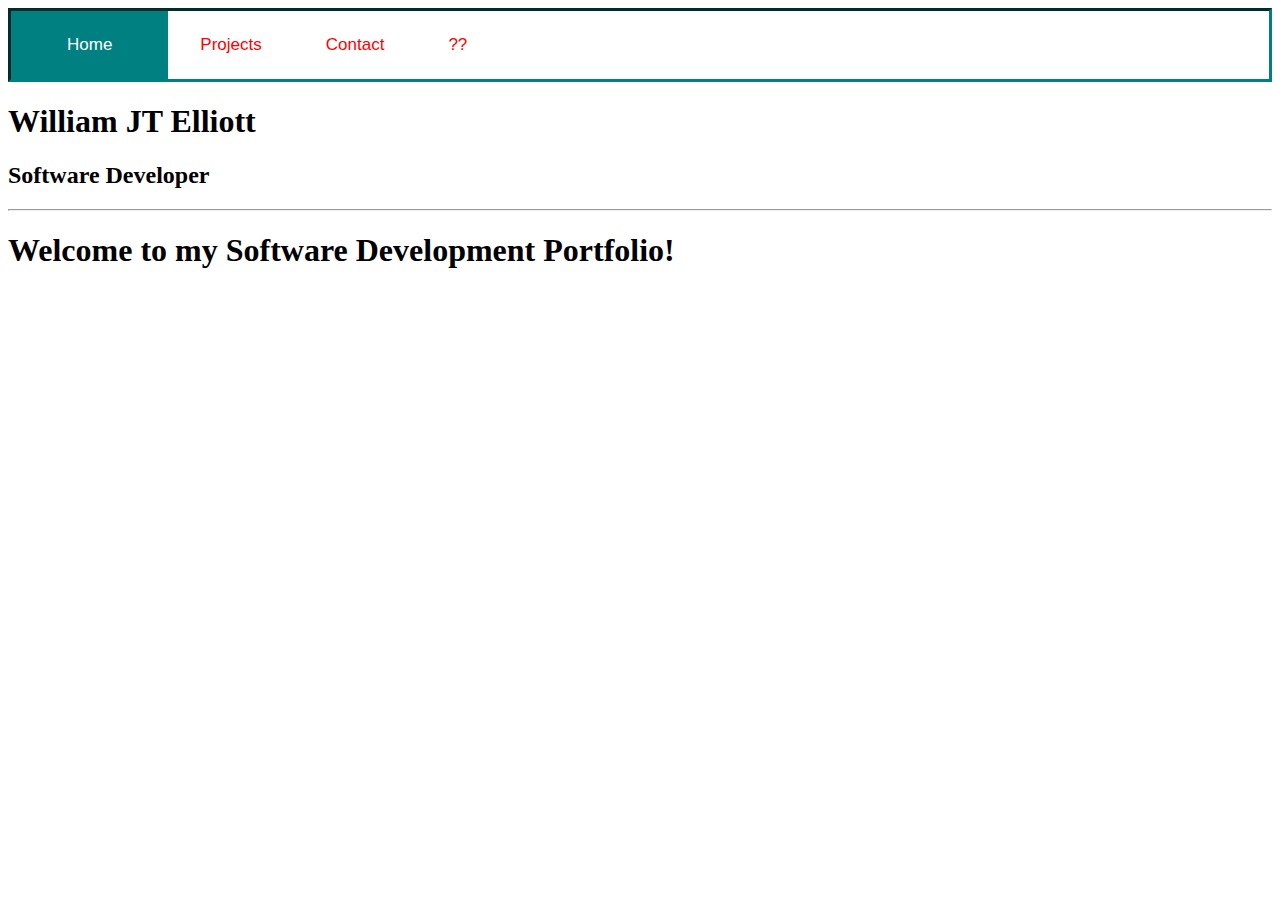
==== index.html @ aab87a1e "Added image bounce. Changed nav bar padding." ====
<!DOCTYPE html>
<html>
  <head>
    <meta charset="utf-8">
    <meta name="viewport" content="width=device-width">
    <title>WJTE - Portfolio</title>
    <link rel="stylesheet" href="./styles.css">
  </head>
  <body>


    <script>

        /*TODO: Move this to a new js if I intend to keep it*/
        var posX = 1;
        var posY = 50;
        var velX = 2;
        var velY = 2;


        // Margin min/max
        boundMinX = 0;
        boundMaxX = 550;
        boundMinY = 0;
        boundMaxY = 350;

        var delta = 0;


        var started = false;
        var inter;
        function bounceImage()
        {
            // Don't let them start more than one timer.
            (started == true) ? 0 : inter = setInterval(draw, 10);
            started = true;
        }


        // This is called on an interval.
        function draw()
        {
            document.getElementById("profileImg").style.marginLeft = posX + "px";
            document.getElementById("profileImg").style.marginTop = posY + "px";



            

            // Only run for an amount of time
            if (delta == 1500)
            {
                clearInterval(inter);
            }

            // Change our velocity based on position of margin vs min & max
            if (posX > boundMaxX) { velX -= velX*2 }
            // Make sure we use Math.abs or it'll break
            else if (posX < boundMinX) { velX += Math.abs(velX*2) }


            // Same for Y
            if (posY > boundMaxY) { velY -= velY*2 }
            else if (posY < boundMinY) { velY += Math.abs(velY*2) }


            // Move based on velocity
            posX += velX;
            posY += velY;

            delta++;
        }
        
        /// <summary>
        /// This function servers to highlight the correct page at the top navigational
        /// bar, as well as hide and display the correct information that the user is trying
        /// to view.
        /// <param>String - Page to show</param>
        /// <param>String - Button to make active</param>
        /// </summary>
        function displayNewPage(page, btn)
            {
                
                /*
                    TODO: Find a better way to iterate through these pages
                    rather than having to keep an updated list each time I
                    need to add a new page to this.
                */


                let pages = ["homePage", "projectsPage", "contactPage"];
                let pageButtons = ["homeBtn", "projectsBtn", "contactBtn"];

                // Return only the pages/Button from the lists above that aren't the one
                // we clicked on.
                var filteredPages = pages.filter(function(value)
                {
                    return (value == page) ? false : true;
                })
                var filteredButtons = pageButtons.filter(function(value)
                {
                    return (value == btn) ? false : true;
                })



                //console.log(filteredPages);
                //console.log(filteredButtons);
                
                for (var i = 0; i < filteredPages.length; i++)
                {
                    changeContent(filteredPages[i], "none");
                    makeInactive(filteredButtons[i]);
                }

                makeActive(btn);
                changeContent(page, "block");
                return false;
            }


        function makeActive(btn)
        {
            // Classname's 'active' will show a different background in css
            document.getElementById(btn).className = "active";
        }
        function makeInactive(btn)
        {
            document.getElementById(btn).className = "";
        }

        // Block to show, none to hide
        function changeContent(pageName, type)
        {
            var temp = document.getElementsByClassName(pageName);

            for (var i = 0; i < temp.length; i++)
            {
                document.getElementById(temp[i].id).style.display = type;
            }
            return false;
        }
    </script>


    <!--TODO: Make menu more animated-->

    <div class = "navigationMenu" id="navMenu">
        <a id = "homeBtn" class="active" href="#home" onclick="return displayNewPage('homePage', 'homeBtn');">Home</a>
        <a id = "projectsBtn" class = "" href="#projects" onclick="return displayNewPage('projectsPage', 'projectsBtn');">Projects</a>
        <a id = "contactBtn" class = "" href="#contact" onclick="return displayNewPage('contactPage', 'contactBtn');">Contact</a>
        <a class = "" href="#TODO">??</a>
    </div>

    <div class="page_nameHeader">
        <h1>
            William JT Elliott
        </h1>
        <h2>
            Software Developer
        </h2>
        <hr>
    </div>



    <!--#region home page content -->
    <div id="homePage" class="homePage">
        <h1>Welcome to my Software Development Portfolio!</h1>
    </div>
    <!--endregion-->

    <!--#region project page content-->
    <div id="projectsPage" class = "projectsPage" style="display:none">
        <h2>
            My projects:
        </h2>


        <ul>
            <li>This first webpage</li>
            <li>More to come!</li>
        </ul>

    </div>
    <!--#endregion-->
    

    <!--#region contact info-->
    <div id="contactPage" class = "contactPage" style="display:none">
        <h2>
            Contact me:
        </h2>

        <p>Email: MY-EMAIL@Mailinator.com<br>Phone: 555-555-5555
        </p>

        <p>This page should be visible on <a href="https://wjtelliott.github.io/sd-portfolio/">Wjtelliott.Github.IO/SD-Portfolio</a>
        <br>Check out my other projects not listed here on <a href="https://github.com/wjtelliott">My Github Account</a></p>

        <img id="profileImg" class="profileImg" alt="Picture of William Elliott" src="./resources/IMG_4685.JPG" onclick="return bounceImage()" width="240">

    </div>
    <!--#endregion-->
    
     <!--
            Lorem ipsum dolor sit amet, doming impetus vivendum ut vim, vidit dolorem sed in. Vitae vocent vel no, mel definiebas instructior ne. Labore discere invidunt an sea. Stet dissentiunt no mei, dicunt iisque in vix, qui cu illud choro accusamus. Ius porro meliore luptatum id, pro ut prompta sententiae.
            At prima aliquando accommodare qui, eum nulla constituto posidonium no. At eum dolor detraxit invenire. Ut vim sonet virtute, te commune appetere pri. Eu mea facer nostrum copiosae.
            Ei per malis propriae, eos no diceret fastidii, te elitr quodsi numquam sed. Quem aliquam prodesset no nec. Laudem ceteros disputando te pro, explicari aliquando duo ei. Est cu inani facilisi torquatos, at per detracto salutandi, viris scripta temporibus id pro. Nobis vitae consul te cum, has accusam conclusionemque no.
            At vel persequeris consectetuer, et etiam veritus delicata sit. Senserit assueverit te usu, ex ferri accumsan vim. Mazim iudicabit eu eum, eros tacimates has eu, elit erant voluptatum et sed. Ad dolore putent scaevola pri, ex option repudiare qui. Duo inermis omnesque pertinax no, ad usu modo probo nonumy. Has an oratio nostrum, nulla possim cu vix, eos in laudem altera maiorum. Sea dico facer aeterno eu, mollis tacimates duo cu, hinc facete dictas eos ne.
            Usu fierent reformidans ei, te alia vivendo eos. Etiam delicata liberavisse sea ad, quodsi luptatum adversarium ad vis. Usu graeci fuisset id, eu usu meliore volumus. Nec fabellas iracundia disputationi ei, et vix graeco liberavisse.
         -->

     </div>
  </body>
</html>
---- styles.css ----
html,



.nameHeader
{
    background-color: white;
}



/*Code for our navigational menu on top*/
.navigationMenu
{
    background-color: white;
    overflow: hidden;
    font-family:'Trebuchet MS', 'Lucida Sans Unicode', 'Lucida Grande', 'Lucida Sans', Arial, sans-serif;
    border-style: inset;
    border-color: teal;
}


.profileImg
{
    border-radius: 50%;
    border-style: solid;
    border-color: black;
    border-width: 4px;
}

/*
Can't think of a great color to use?
Maybe red
*/
.navigationMenu a
{
    float:left;
    color: red;
    text-align: center;
    padding: 24px 32px;
    text-decoration:teal;
    font-size: 17px;
}
.navigationMenu a:hover
{
    background-color:teal;
    color: black;
    padding: 24px 56px;
}
.navigationMenu a.active
{
    background-color: teal;
    color:white;
    padding: 24px 56px;
}
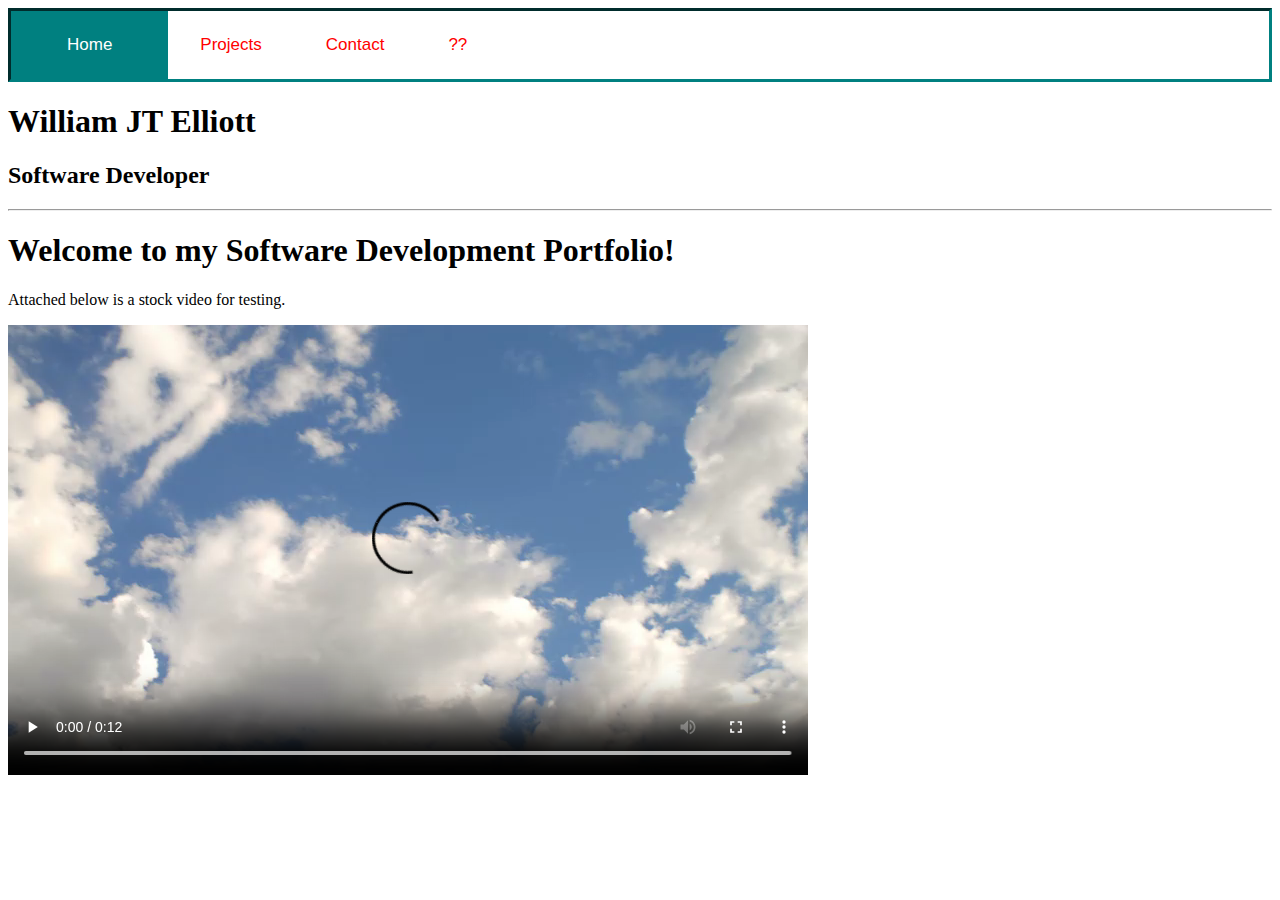
==== commit 96a3f9a9: "Added a stock video to test github io; Will remove later." ====
--- a/index.html
+++ b/index.html
@@ -166,7 +166,13 @@
 
     <!--#region home page content -->
     <div id="homePage" class="homePage">
-        <h1>Welcome to my Software Development Portfolio!</h1>
+        <h1>Welcome to my Software Development Portfolio!
+        </h1>
+        <p>Attached below is a stock video for testing.</p>
+
+
+        <video src='./resources/video1.mov' controls autoplay type='video/mp4'>Your browser does not support this video type</video>
+
     </div>
     <!--endregion-->
 
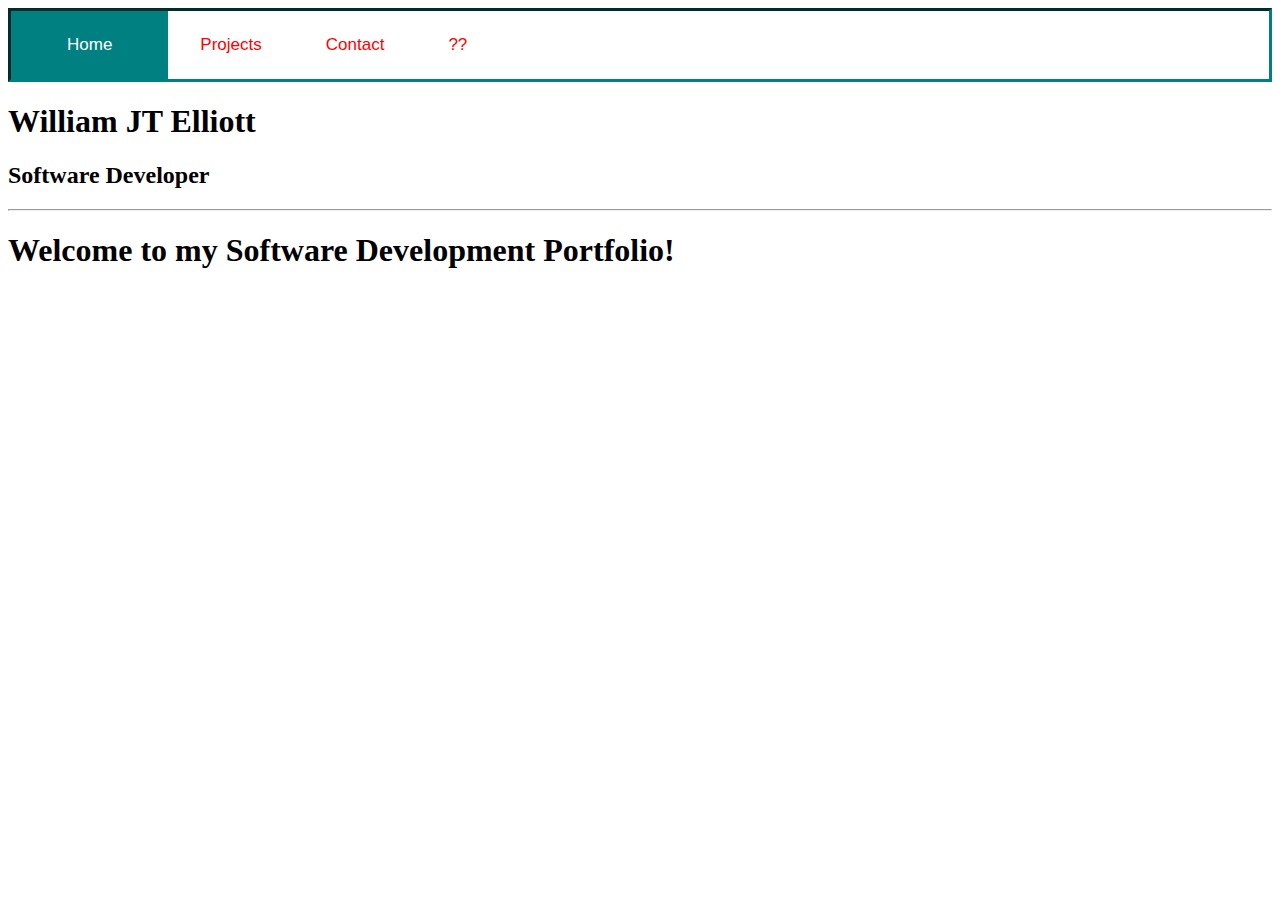
==== commit 7d20607e: "Removed stock video. Github.io WILL PLAY video in resources." ====
--- a/index.html
+++ b/index.html
@@ -168,11 +168,6 @@
     <div id="homePage" class="homePage">
         <h1>Welcome to my Software Development Portfolio!
         </h1>
-        <p>Attached below is a stock video for testing.</p>
-
-
-        <video src='./resources/video1.mov' controls autoplay type='video/mp4'>Your browser does not support this video type</video>
-
     </div>
     <!--endregion-->
 
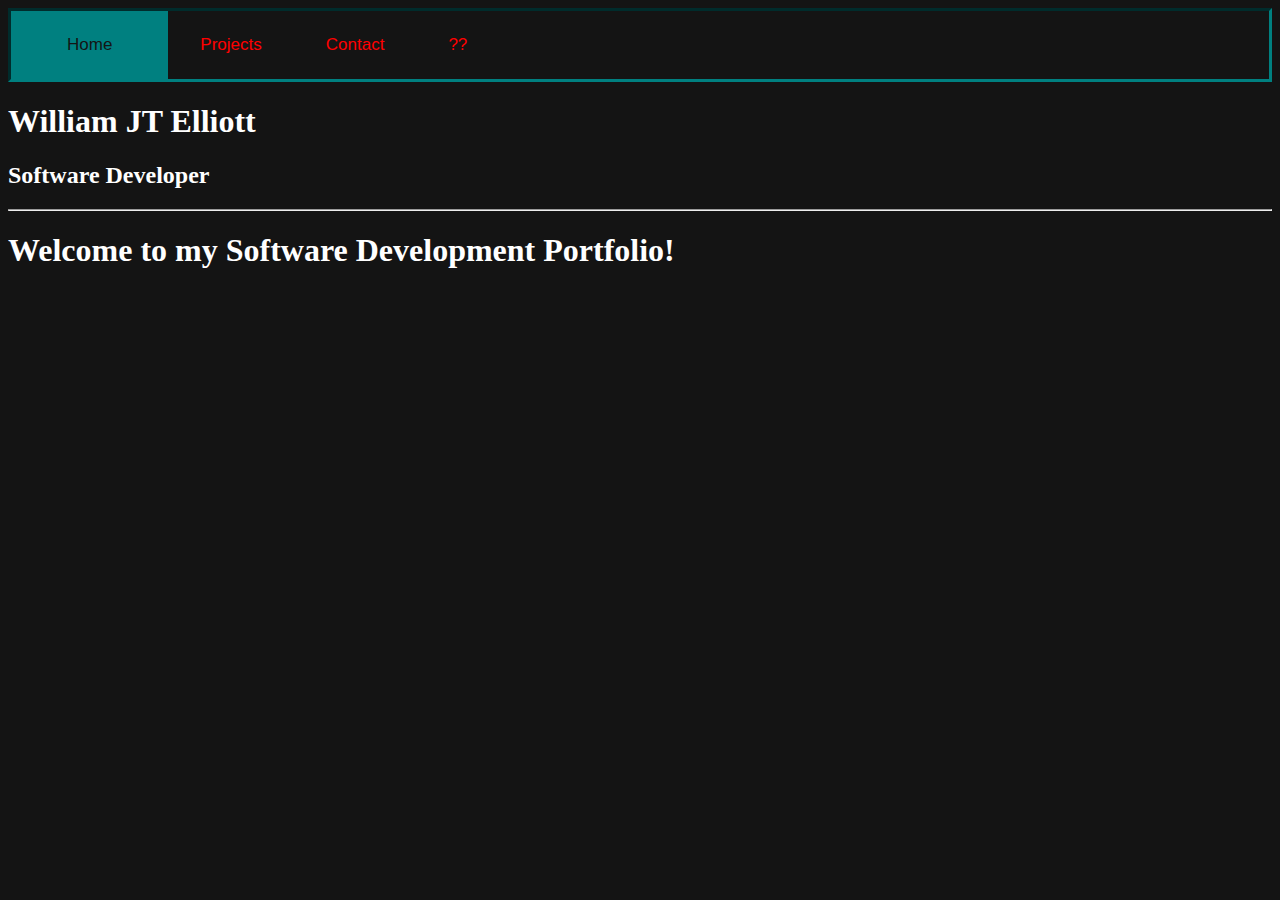
==== commit f448718c: "Added trivia game on projects page. Added triviaGame libs" ====
--- a/index.html
+++ b/index.html
@@ -8,6 +8,11 @@
   </head>
   <body>
 
+    <!--Our trivia game is called with runTriviaGame.runGame()-->
+    <script src='./triviaGame/lib/questions.js'></script>
+    <script src="./triviaGame/lib/triviaGame.js"></script>
+    <script src="./triviaGame/lib/util.js"></script>
+    <script src='./triviaGame/index.js'></script>
 
     <script>
 
@@ -180,6 +185,8 @@
 
         <ul>
             <li>This first webpage</li>
+            <li><a href="https://wjtelliott.github.io/sd-adventure-demo">First Text Adventure Demo</a></li>
+            <li><a href="#" onclick="return runTriviaGame.runGame()">Trivia Game!</a></li>
             <li>More to come!</li>
         </ul>
 
--- a/styles.css
+++ b/styles.css
@@ -1,10 +1,13 @@
-html,
 
-
+html
+{
+    background-color: #141414;
+    color: white;
+}
 
 .nameHeader
 {
-    background-color: white;
+    background-color: #141414;
 }
 
 
@@ -12,7 +15,7 @@
 /*Code for our navigational menu on top*/
 .navigationMenu
 {
-    background-color: white;
+    background-color: #141414;
     overflow: hidden;
     font-family:'Trebuchet MS', 'Lucida Sans Unicode', 'Lucida Grande', 'Lucida Sans', Arial, sans-serif;
     border-style: inset;
@@ -50,6 +53,6 @@
 .navigationMenu a.active
 {
     background-color: teal;
-    color:white;
+    color:#141414;
     padding: 24px 56px;
 }